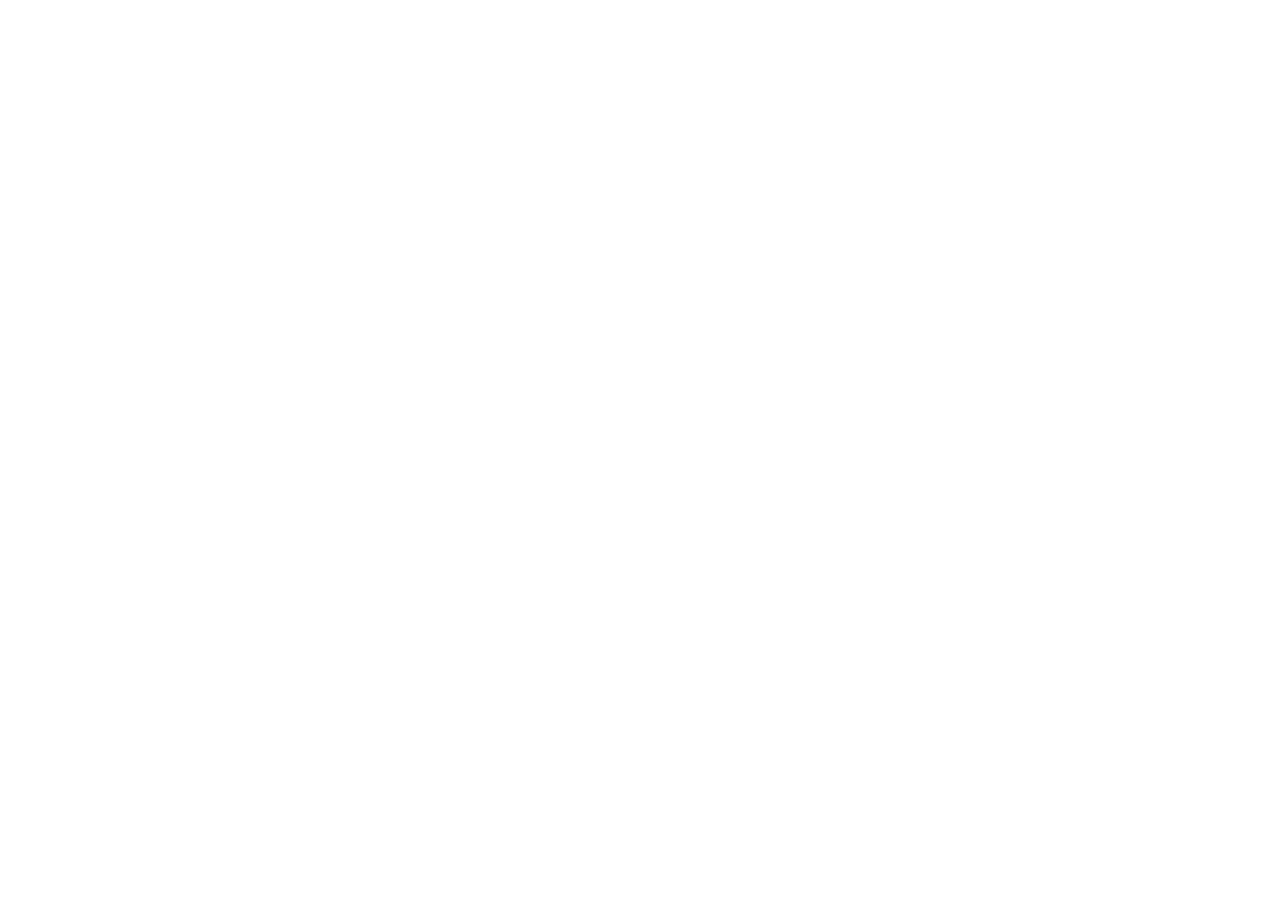
==== full-stack-activities/front-end-activities/position-properties/index.html @ 66a941a3 "added html & css for position tutorials" ====
<!DOCTYPE html>
<html lang="en">
  <head>
    <meta charset="UTF-8" />
    <meta http-equiv="X-UA-Compatible" content="IE=edge" />
    <meta name="viewport" content="width=device-width, initial-scale=1.0" />
    <title>Document</title>
  </head>
  <body></body>
</html>
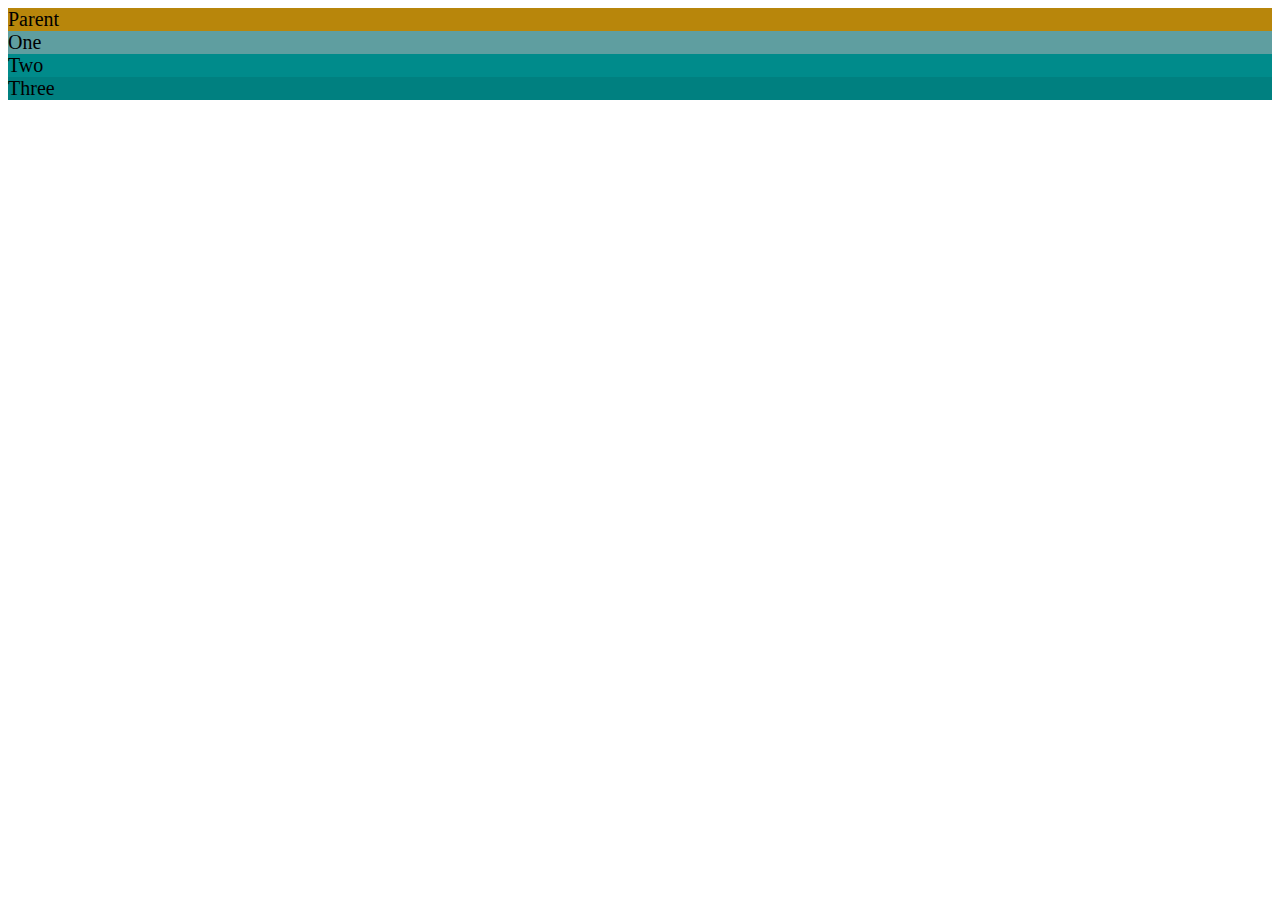
==== commit 01778414: "added simple style in html" ====
--- a/full-stack-activities/front-end-activities/position-properties/index.html
+++ b/full-stack-activities/front-end-activities/position-properties/index.html
@@ -1,10 +1,15 @@
 <!DOCTYPE html>
 <html lang="en">
   <head>
-    <meta charset="UTF-8" />
-    <meta http-equiv="X-UA-Compatible" content="IE=edge" />
-    <meta name="viewport" content="width=device-width, initial-scale=1.0" />
-    <title>Document</title>
+    <title>Positioning</title>
+    <link rel="stylesheet" href="index.css" />
   </head>
-  <body></body>
+  <body style="font-size: 20px">
+    <div class="parent" style="background-color: darkgoldenrod">
+      Parent
+      <div class="child1" style="background-color: cadetblue">One</div>
+      <div class="child2" style="background-color: darkcyan">Two</div>
+      <div class="child3" style="background-color: teal">Three</div>
+    </div>
+  </body>
 </html>
